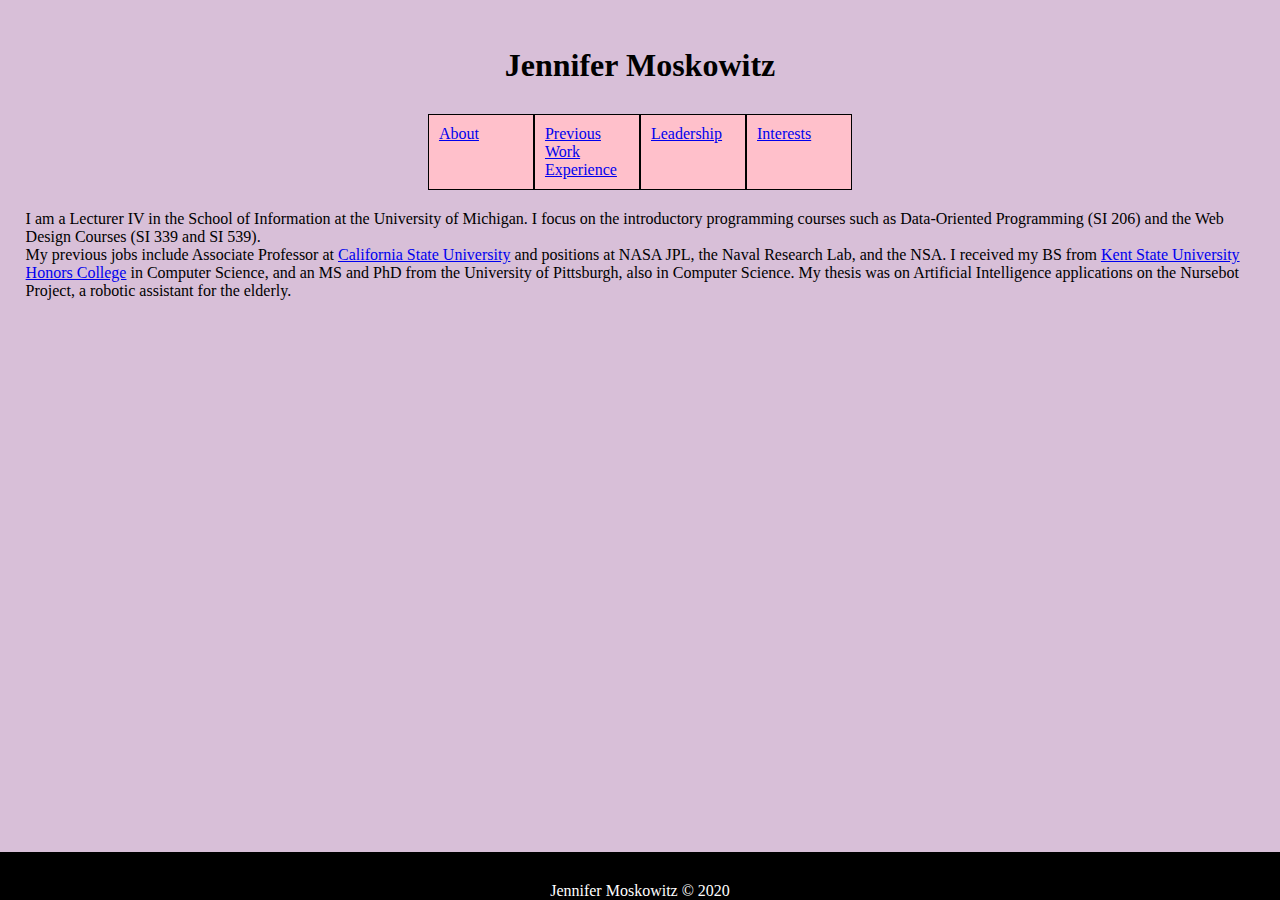
==== interests.html @ 5335273e "Add files via upload" ====
<!DOCTYPE html>
<html lang="en">
<head>
	<meta charset="UTF-8">
	<title>Interests</title>
	<link rel="stylesheet" href="css/html5reset.css">
	<link rel="icon" href="imgs/favicon1.ico">
	<link rel="stylesheet" href="css/style.css">
</head>
<body>
	
<header>
	<h1>Jennifer Moskowitz</h1>
	<nav>
		<ul class="nav_links">
		<li><a href ="index.html">About</a></li>
        <li><a href ="work.html">Previous Work Experience</a></li>
        <li><a href ="leadership.html">Leadership</a></li>
        <li><a href ="interests.html">Interests</a></li>
		</ul>
	</nav>
</header>
<main>
<p>
	I am a Lecturer IV in the School of Information at the University of Michigan. I focus on the introductory programming courses such as Data-Oriented Programming (SI 206) and the Web Design Courses (SI 339 and SI 539).
</p>
<p>
	My previous jobs include Associate Professor at 
	<a href = "https://www2.calstate.edu/">California State University</a> and positions at NASA JPL, the Naval Research Lab, and the NSA. I received my BS from <a href="https://www.kent.edu/honors">Kent State University Honors College</a> in Computer Science, and an MS and PhD from the University of Pittsburgh, also in Computer Science. My thesis was on Artificial Intelligence applications on the Nursebot Project, a robotic assistant for the elderly.
</p>
</main>
<footer>
<p>Jennifer Moskowitz &copy; 2020</p>
</footer>
</body>
</html>
---- css/style.css ----
header{
	display: flex;
	flex-direction: column;
	justify-content: center;
	align-items: center;
}


.nav_links{
	display: flex;
	flex-direction: row;

}

h1{
	display: block; 
	font-size: 2em; 
	margin-top: 0.67em; 
	margin-bottom: 30px; 
	margin-left: 0; 
	margin-right: 0; 
	font-weight: bold;
	text-align: center;
}

h2{
	font-size: 2em;
	text-align: center;
	margin-bottom: 30px; 

}

nav ul li{
	background-color:pink;
	padding:10px;
	width:50%;
	border:1px solid black;
}

nav ul li:visited{
	background-color: green;
	padding:10px;
	width:50%;
	border:1px solid black;
}

nav ul li:hover{
	background-color: lightblue;
	padding:10px;
	width:50%;
	border:1px solid black;
}

nav ul li:active{
	background-color: purple;
	padding:10px;
	width:50%;
	border:1px solid black;
}

body{
	background-color: thistle;
	margin:1%;
	padding:1%;
}


header, main, nav{
	margin-bottom: 10px;
}

img{
    height: 200px;
    width:inherit;
    padding: 25px;
    border-radius: 10px;
    margin: 10px;
}


.about{
	align-self: center;
	display: grid;
	grid-template-columns: auto auto;
	grid-template-rows: auto auto;
	font-size: 1.2em;
}

.about p:first-child, .about p:nth-child(4){
	background-color: black;
	color: white;
}

.about p:nth-child(2), .about p:nth-child(3){
	background-color: white;
}

.work{
	display: grid;
	grid-template-columns: auto auto;
	grid-template-rows: auto auto;
}

.work p:first-child{
	background-color: white;
}

.work p:nth-child(2){
	background-color: black;
	color: white;
}

/* .leadership p:first-child{
	background-color: white;
}

.leadership p:nth-child(3){
	background-color: black;
	color: white;
} */


/* .leadership p:last-child{
	background-color: black;
	color: white;
} */

.leadership p{
	font-size: 30px;
	text-align: center;
}

.img, .img1{
	display: flex;
	flex-direction: row;
	justify-content: space-around;
}
footer{
	background-color: black;
	color: white;
	text-align: center;
	padding-top: 30px;
	position: fixed;
	bottom: 0px;
	left: 0px;
	width: 100%;
}
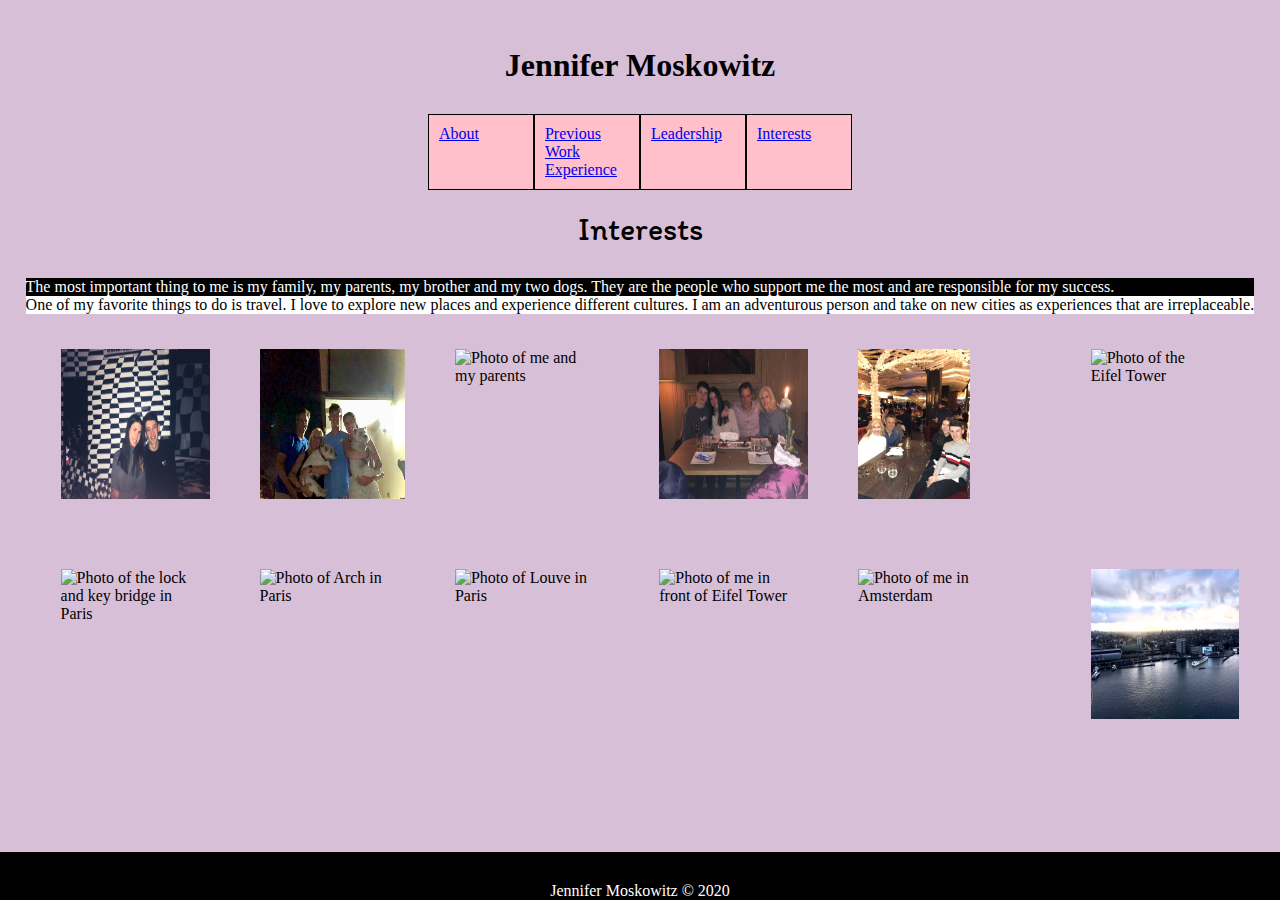
==== commit 4fd18920: "Add files via upload" ====
--- a/interests.html
+++ b/interests.html
@@ -6,6 +6,7 @@
 	<link rel="stylesheet" href="css/html5reset.css">
 	<link rel="icon" href="imgs/favicon1.ico">
 	<link rel="stylesheet" href="css/style.css">
+	<link href="https://fonts.googleapis.com/css2?family=Itim&display=swap" rel="stylesheet">
 </head>
 <body>
 	
@@ -21,13 +22,29 @@
 	</nav>
 </header>
 <main>
+<h2>Interests</h2>
+<div class="interests">
 <p>
-	I am a Lecturer IV in the School of Information at the University of Michigan. I focus on the introductory programming courses such as Data-Oriented Programming (SI 206) and the Web Design Courses (SI 339 and SI 539).
+	The most important thing to me is my family, my parents, my brother and my two dogs. They are the people who support me the most and are responsible for my success. 
 </p>
 <p>
-	My previous jobs include Associate Professor at 
-	<a href = "https://www2.calstate.edu/">California State University</a> and positions at NASA JPL, the Naval Research Lab, and the NSA. I received my BS from <a href="https://www.kent.edu/honors">Kent State University Honors College</a> in Computer Science, and an MS and PhD from the University of Pittsburgh, also in Computer Science. My thesis was on Artificial Intelligence applications on the Nursebot Project, a robotic assistant for the elderly.
+	One of my favorite things to do is travel. I love to explore new places and experience different cultures. I am an adventurous person and take on new cities as experiences that are irreplaceable. 
 </p>
+</div>
+<div class="gallery">
+	<img src="imgs/interests1.jpg" alt="Photo of me and my brother">
+	<img src="imgs/interests2.jpg" alt="Photo of my family and dogs">
+	<img src="imgs/interests3.jpg" alt="Photo of me and my parents">
+	<img src="imgs/interests4.jpg" alt="Photo of me and my family at dinner">
+	<img src="imgs/interests5.jpg" alt="Photo of me and my family">
+	<img src="imgs/interests6.jpg" alt="Photo of the Eifel Tower">
+	<img src="imgs/interests7.jpg" alt="Photo of the lock and key bridge in Paris">
+	<img src="imgs/interests8.jpg" alt="Photo of Arch in Paris">
+	<img src="imgs/interests9.jpg" alt="Photo of Louve in Paris">
+	<img src="imgs/interests10.jpg" alt="Photo of me in front of Eifel Tower">
+	<img src="imgs/interests11.jpg" alt="Photo of me in Amsterdam">
+	<img src="imgs/interests12.jpg" alt="Photo of Amsterdam">
+</div>
 </main>
 <footer>
 <p>Jennifer Moskowitz &copy; 2020</p>
--- a/css/style.css
+++ b/css/style.css
@@ -28,7 +28,8 @@
 h2{
 	font-size: 2em;
 	text-align: center;
-	margin-bottom: 30px; 
+	margin-bottom: 30px;
+	font-family: 'Itim', cursive;
 
 }
 
@@ -79,32 +80,30 @@
     margin: 10px;
 }
 
-
 .about{
-	align-self: center;
-	display: grid;
-	grid-template-columns: auto auto;
-	grid-template-rows: auto auto;
-	font-size: 1.2em;
+	display: flex;
+	flex-direction: column;
 }
 
-.about p:first-child, .about p:nth-child(4){
+.about p:nth-child(odd){
 	background-color: black;
 	color: white;
+	text-align: center;
 }
 
-.about p:nth-child(2), .about p:nth-child(3){
+.about p:nth-child(even){
 	background-color: white;
+	color:black;
 }
 
 .work{
-	display: grid;
-	grid-template-columns: auto auto;
-	grid-template-rows: auto auto;
+	display: flex;
+	flex-direction: column;
 }
 
 .work p:first-child{
 	background-color: white;
+	color: black;
 }
 
 .work p:nth-child(2){
@@ -112,20 +111,21 @@
 	color: white;
 }
 
-/* .leadership p:first-child{
+.interests p:first-child{
+	background-color: black;
+	color: white;
+}
+
+.interests p:nth-child(2){
 	background-color: white;
 }
 
-.leadership p:nth-child(3){
-	background-color: black;
-	color: white;
-} */
+.gallery{
+	display: grid;
+	grid-template-columns: auto auto;
+	grid-template-rows: auto auto auto auto auto auto;
+}
 
-
-/* .leadership p:last-child{
-	background-color: black;
-	color: white;
-} */
 
 .leadership p{
 	font-size: 30px;
@@ -146,4 +146,48 @@
 	bottom: 0px;
 	left: 0px;
 	width: 100%;
+}
+
+@media screen and (min-width: 850px){
+	.about{
+		align-self: center;
+		display: grid;
+		grid-template-columns: auto auto;
+		grid-template-rows: auto auto;
+		font-size: 1.2em;
+	}
+	
+	.about p:first-child, .about p:nth-child(4){
+		background-color: black;
+		color: white;
+		text-align: center;
+	}
+	
+	.about p:nth-child(2), .about p:nth-child(3){
+		background-color: white;
+		color: black;
+	}
+	
+	.work{
+		display: grid;
+		grid-template-columns: auto auto;
+		grid-template-rows: auto auto;
+	}
+	
+	.work p:first-child{
+		background-color: white;
+		color: black;
+	}
+	
+	.work p:nth-child(2){
+		background-color: black;
+		color: white;
+	}
+
+	.gallery{
+		display: grid;
+		grid-template-columns: auto auto auto auto auto auto;
+		grid-template-rows: auto auto;
+	}
+
 }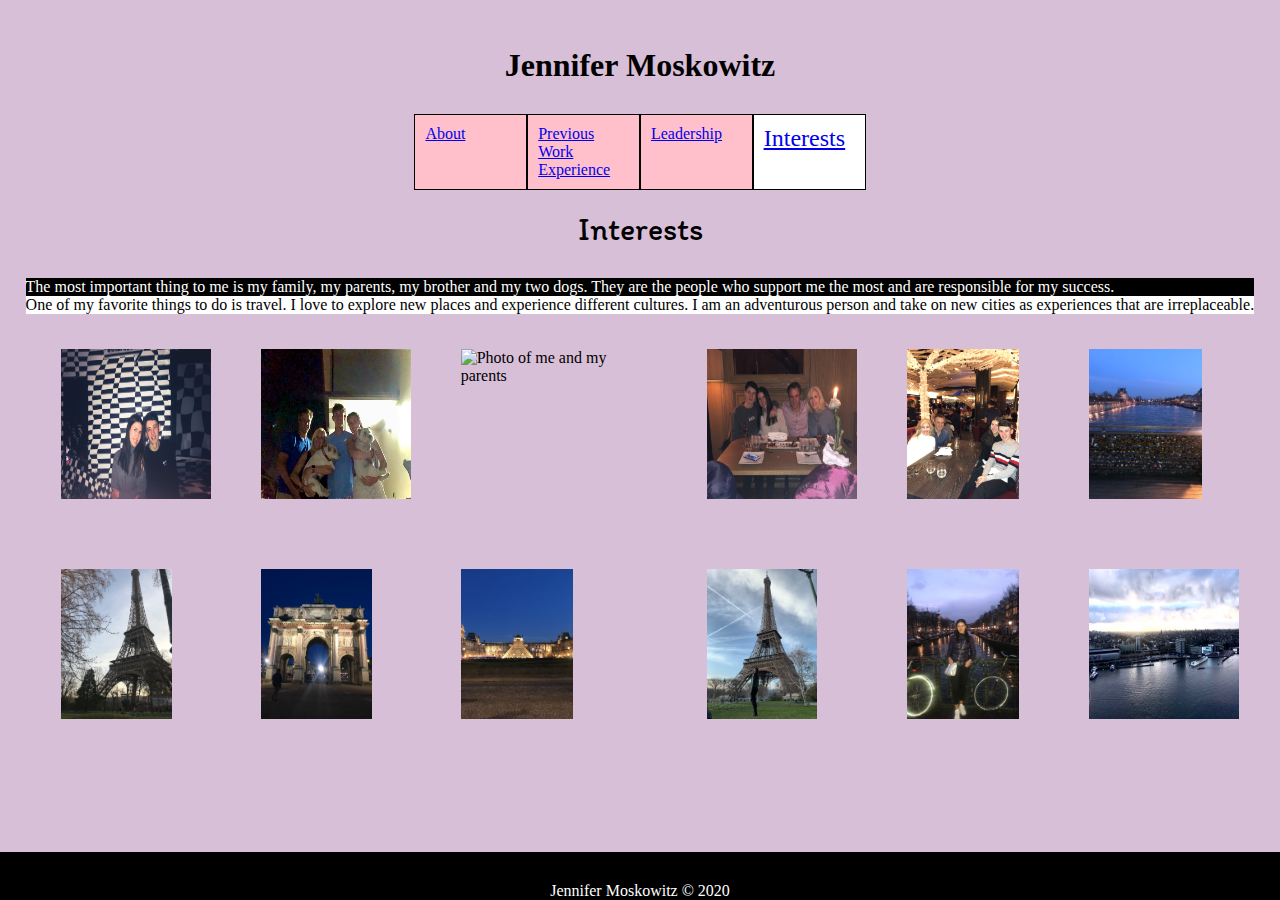
==== commit e5b9338e: "Add files via upload" ====
--- a/interests.html
+++ b/interests.html
@@ -17,7 +17,7 @@
 		<li><a href ="index.html">About</a></li>
         <li><a href ="work.html">Previous Work Experience</a></li>
         <li><a href ="leadership.html">Leadership</a></li>
-        <li><a href ="interests.html">Interests</a></li>
+        <li class="current"><a href ="interests.html">Interests</a></li>
 		</ul>
 	</nav>
 </header>
@@ -34,15 +34,15 @@
 <div class="gallery">
 	<img src="imgs/interests1.jpg" alt="Photo of me and my brother">
 	<img src="imgs/interests2.jpg" alt="Photo of my family and dogs">
-	<img src="imgs/interests3.jpg" alt="Photo of me and my parents">
+	<img src="imgs/interests3.png" alt="Photo of me and my parents">
 	<img src="imgs/interests4.jpg" alt="Photo of me and my family at dinner">
 	<img src="imgs/interests5.jpg" alt="Photo of me and my family">
-	<img src="imgs/interests6.jpg" alt="Photo of the Eifel Tower">
-	<img src="imgs/interests7.jpg" alt="Photo of the lock and key bridge in Paris">
-	<img src="imgs/interests8.jpg" alt="Photo of Arch in Paris">
-	<img src="imgs/interests9.jpg" alt="Photo of Louve in Paris">
-	<img src="imgs/interests10.jpg" alt="Photo of me in front of Eifel Tower">
-	<img src="imgs/interests11.jpg" alt="Photo of me in Amsterdam">
+	<img src="imgs/interests6.png" alt="Photo of the Eifel Tower">
+	<img src="imgs/interests7.png" alt="Photo of the lock and key bridge in Paris">
+	<img src="imgs/interests8.png" alt="Photo of Arch in Paris">
+	<img src="imgs/interests9.png" alt="Photo of Louve in Paris">
+	<img src="imgs/interests10.png" alt="Photo of me in front of Eifel Tower">
+	<img src="imgs/interests11.png" alt="Photo of me in Amsterdam">
 	<img src="imgs/interests12.jpg" alt="Photo of Amsterdam">
 </div>
 </main>
--- a/css/style.css
+++ b/css/style.css
@@ -11,8 +11,24 @@
 .nav_links{
 	display: flex;
 	flex-direction: row;
-
-}
+}
+
+.current{
+	background-color: white;
+	text-decoration: underline;
+	font-size: 1.5em;
+
+}
+
+@-webkit-keyframes logo{
+	from {width: 25px;}
+	to {width: 420px;}
+}
+  
+@keyframes logo{
+	from {width: 25px;}
+	to {width: 420px;}
+  } 
 
 h1{
 	display: block; 
@@ -30,6 +46,7 @@
 	text-align: center;
 	margin-bottom: 30px;
 	font-family: 'Itim', cursive;
+	animation: logo 3s;
 
 }
 
@@ -148,7 +165,10 @@
 	width: 100%;
 }
 
-@media screen and (min-width: 850px){
+
+ 
+
+@media screen and (min-width: 1000px){
 	.about{
 		align-self: center;
 		display: grid;
@@ -190,4 +210,10 @@
 		grid-template-rows: auto auto;
 	}
 
-}+}
+
+@media (prefers-reduced-motion:reduce) {
+	h2{
+	  animation: none;
+   }
+  }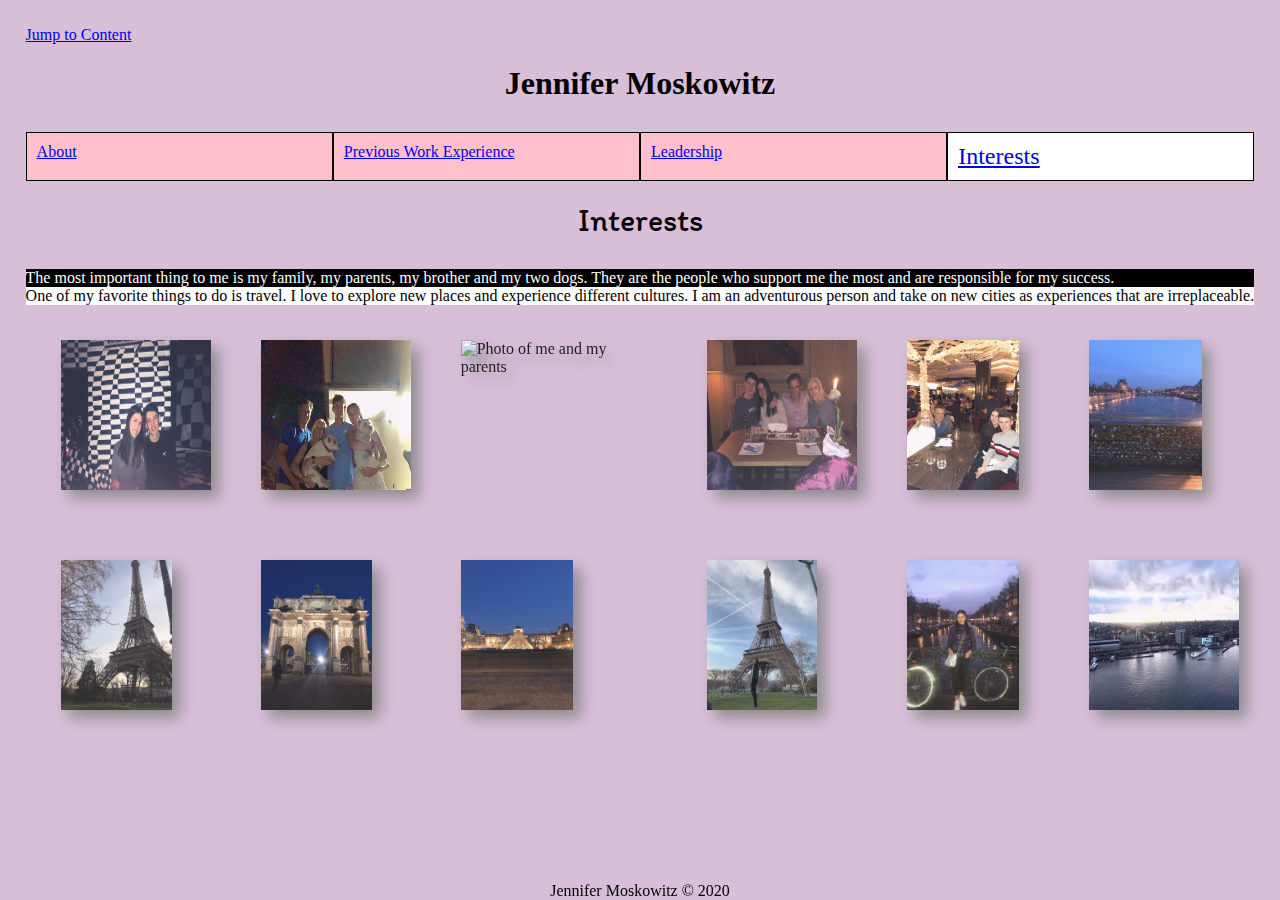
==== commit 1dc2a4bd: "Add files via upload" ====
--- a/interests.html
+++ b/interests.html
@@ -9,7 +9,7 @@
 	<link href="https://fonts.googleapis.com/css2?family=Itim&display=swap" rel="stylesheet">
 </head>
 <body>
-	
+<p><a href="#main">Jump to Content</a></p>
 <header>
 	<h1>Jennifer Moskowitz</h1>
 	<nav>
@@ -21,7 +21,7 @@
 		</ul>
 	</nav>
 </header>
-<main>
+<main id='main'>
 <h2>Interests</h2>
 <div class="interests">
 <p>
--- a/css/style.css
+++ b/css/style.css
@@ -1,16 +1,21 @@
 
-
+/* All Pages */
 header{
 	display: flex;
 	flex-direction: column;
+	width: 100%;
 	justify-content: center;
 	align-items: center;
 }
 
+nav{
+	width: 100%;
+}
 
 .nav_links{
 	display: flex;
-	flex-direction: row;
+	flex-direction: column;
+	min-width: 100%;
 }
 
 .current{
@@ -53,28 +58,14 @@
 nav ul li{
 	background-color:pink;
 	padding:10px;
-	width:50%;
-	border:1px solid black;
-}
-
-nav ul li:visited{
-	background-color: green;
-	padding:10px;
-	width:50%;
-	border:1px solid black;
-}
-
-nav ul li:hover{
-	background-color: lightblue;
-	padding:10px;
-	width:50%;
+	width: 100%;
 	border:1px solid black;
 }
 
 nav ul li:active{
 	background-color: purple;
 	padding:10px;
-	width:50%;
+	width: 100%;
 	border:1px solid black;
 }
 
@@ -97,9 +88,22 @@
     margin: 10px;
 }
 
+footer{
+	color: black;
+	text-align: center;
+	padding-top: 30px;
+	position: fixed;
+	bottom: 0px;
+	left: 0px;
+	width: 100%;
+}
+
+/* About */
+
 .about{
-	display: flex;
-	flex-direction: column;
+	display: grid;
+	grid-template-rows: auto auto auto auto;
+	padding-top: 20px;
 }
 
 .about p:nth-child(odd){
@@ -113,6 +117,53 @@
 	color:black;
 }
 
+.flip-card {
+	display: block;
+	margin-left: auto;
+	margin-right: auto;
+	background-color: transparent;
+	width: 300px;
+	height: 300px;
+	border: 1px solid #f1f1f1;
+	perspective: 1000px;
+
+  }
+  
+  .flip-card-inner {
+	position: relative;
+	width: 100%;
+	height: 100%;
+	text-align: center;
+	transition: transform 0.8s;
+	transform-style: preserve-3d;
+  }
+  
+  .flip-card:hover .flip-card-inner {
+	transform: rotateY(180deg);
+  }
+  
+  .flip-card-front, .flip-card-back {
+	position: absolute;
+	width: 100%;
+	height: 100%;
+	-webkit-backface-visibility: hidden; 
+	backface-visibility: hidden;
+  }
+  
+  .flip-card-front {
+	background-color: white;
+	color: black;
+  }
+  
+  
+  .flip-card-back {
+	background-color: pink;
+	color: black;
+	transform: rotateY(180deg);
+  }
+
+/* Work */
+
 .work{
 	display: flex;
 	flex-direction: column;
@@ -127,6 +178,41 @@
 	background-color: black;
 	color: white;
 }
+
+/* Leadership */
+
+.leadership p{
+	font-size: 30px;
+	text-align: center;
+}
+
+.img, .img1{
+	display: flex;
+	flex-direction: row;
+	justify-content: space-around;
+}
+.paragraph{
+	height:1000px;
+	background-color:grey;
+	font-size:36px;
+	overflow: visible;
+}
+.parallax {
+	/* The image used */
+	
+	background-image: url("../imgs/parallax.png");
+  
+	/* Set a specific height */
+	min-height: 500px; 
+  
+	/* Create the parallax scrolling effect */
+	background-attachment: fixed;
+	background-position: center;
+	background-repeat: no-repeat;
+	background-size: cover;
+  }
+
+/* Interests */
 
 .interests p:first-child{
 	background-color: black;
@@ -141,34 +227,31 @@
 	display: grid;
 	grid-template-columns: auto auto;
 	grid-template-rows: auto auto auto auto auto auto;
-}
-
-
-.leadership p{
-	font-size: 30px;
-	text-align: center;
-}
-
-.img, .img1{
-	display: flex;
-	flex-direction: row;
-	justify-content: space-around;
-}
-footer{
-	background-color: black;
-	color: white;
-	text-align: center;
-	padding-top: 30px;
-	position: fixed;
-	bottom: 0px;
-	left: 0px;
-	width: 100%;
-}
-
-
- 
-
-@media screen and (min-width: 1000px){
+	filter: drop-shadow(8px 8px 8px grey) opacity(85%);
+}
+
+/* Tablet */
+@media screen and (min-width: 600px){
+.nav_links{
+	display: grid;
+	grid-template-columns: auto auto;
+	grid-template-rows: auto auto;
+}
+.parallax{
+	display: none;
+}
+.paragraph{
+	background-color: thistle;
+}
+}
+
+/* Screen */
+@media screen and (min-width: 850px){
+	.nav_links{
+		display: flex;
+		flex-direction: row;
+	}
+
 	.about{
 		align-self: center;
 		display: grid;
@@ -204,6 +287,7 @@
 		color: white;
 	}
 
+
 	.gallery{
 		display: grid;
 		grid-template-columns: auto auto auto auto auto auto;
@@ -212,8 +296,13 @@
 
 }
 
+
+
+/* Reduce Motion */
+
 @media (prefers-reduced-motion:reduce) {
 	h2{
 	  animation: none;
    }
-  }+  }
+
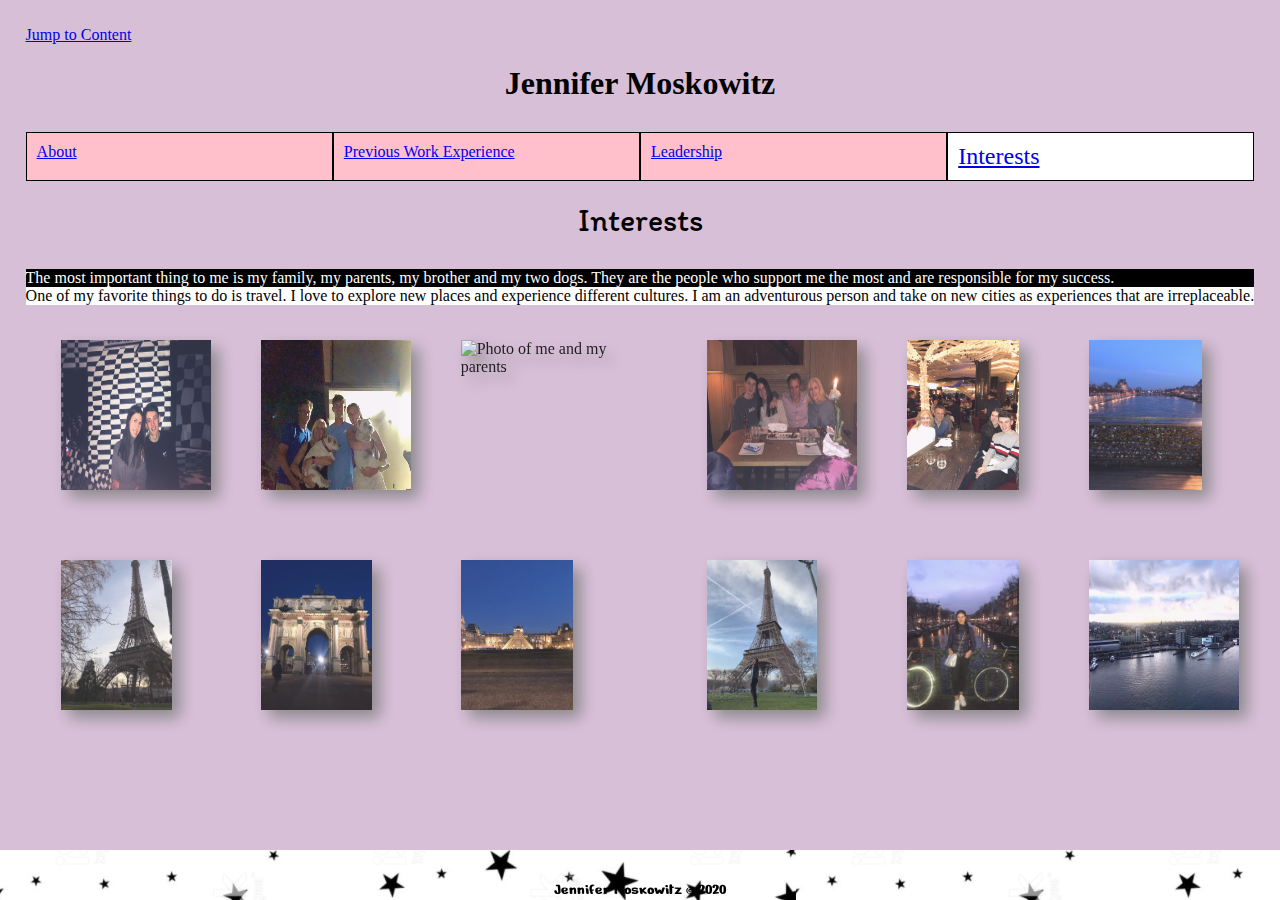
==== commit 5456e499: "Add files via upload" ====
--- a/interests.html
+++ b/interests.html
@@ -7,6 +7,7 @@
 	<link rel="icon" href="imgs/favicon1.ico">
 	<link rel="stylesheet" href="css/style.css">
 	<link href="https://fonts.googleapis.com/css2?family=Itim&display=swap" rel="stylesheet">
+	<link href="https://fonts.googleapis.com/css2?family=Nerko+One&display=swap" rel="stylesheet">
 </head>
 <body>
 <p><a href="#main">Jump to Content</a></p>
--- a/css/style.css
+++ b/css/style.css
@@ -3,9 +3,6 @@
 header{
 	display: flex;
 	flex-direction: column;
-	width: 100%;
-	justify-content: center;
-	align-items: center;
 }
 
 nav{
@@ -15,12 +12,10 @@
 .nav_links{
 	display: flex;
 	flex-direction: column;
-	min-width: 100%;
 }
 
 .current{
 	background-color: white;
-	text-decoration: underline;
 	font-size: 1.5em;
 
 }
@@ -62,12 +57,6 @@
 	border:1px solid black;
 }
 
-nav ul li:active{
-	background-color: purple;
-	padding:10px;
-	width: 100%;
-	border:1px solid black;
-}
 
 body{
 	background-color: thistle;
@@ -90,12 +79,16 @@
 
 footer{
 	color: black;
+	background-image: url("../imgs/footer1.png");
+	font-family: 'Nerko One', cursive;
 	text-align: center;
 	padding-top: 30px;
 	position: fixed;
 	bottom: 0px;
+	height: 50px;
 	left: 0px;
 	width: 100%;
+	/* font-size: 2.5em; */
 }
 
 /* About */
@@ -162,6 +155,7 @@
 	transform: rotateY(180deg);
   }
 
+
 /* Work */
 
 .work{
@@ -191,26 +185,24 @@
 	flex-direction: row;
 	justify-content: space-around;
 }
+
 .paragraph{
-	height:1000px;
 	background-color:grey;
 	font-size:36px;
-	overflow: visible;
+	overflow: auto;
 }
 .parallax {
-	/* The image used */
-	
-	background-image: url("../imgs/parallax.png");
-  
-	/* Set a specific height */
+	
+	background-image: url("../imgs/star.jpg");
+  
 	min-height: 500px; 
   
-	/* Create the parallax scrolling effect */
 	background-attachment: fixed;
 	background-position: center;
 	background-repeat: no-repeat;
 	background-size: cover;
   }
+
 
 /* Interests */
 
@@ -243,6 +235,12 @@
 .paragraph{
 	background-color: thistle;
 }
+
+.gallery{
+	display: grid;
+	grid-template-columns: auto auto auto;
+	grid-template-rows: auto auto auto auto;
+}
 }
 
 /* Screen */
@@ -287,6 +285,16 @@
 		color: white;
 	}
 
+	.paragraph{
+		background-color:grey;
+		font-size:36px;
+	}
+
+	.parallax {
+		
+		display: block;
+	  }
+	
 
 	.gallery{
 		display: grid;
